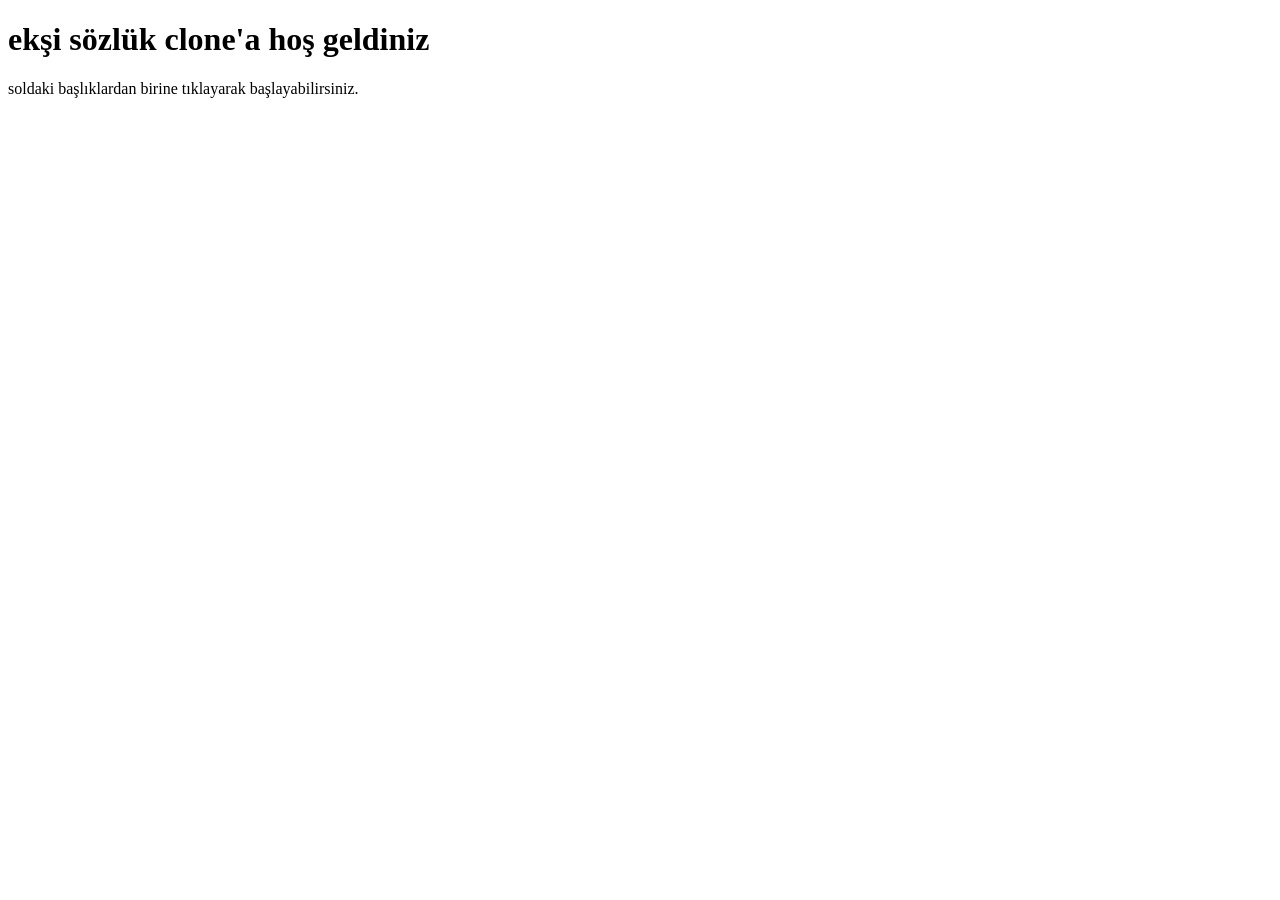
==== src/main/resources/templates/index.html @ 5da0a499 "🌐 Backend’i UI ile konuşturdum, katmanları birbirine bağlayıp sistemi uçtan uca akışa soktum 🔗⚙️🎯 Pr" ====
<!DOCTYPE html>
<html xmlns:th="http://www.thymeleaf.org" xmlns:layout="http://www.ultraq.net.nz/thymeleaf/layout"
      layout:decorate="~{layout}">
<body>
    <div layout:fragment="content">
        <div class="welcome-message text-center mt-5">
            <h1>ekşi sözlük clone'a hoş geldiniz</h1>
            <p>soldaki başlıklardan birine tıklayarak başlayabilirsiniz.</p>
        </div>
    </div>
</body>
</html>
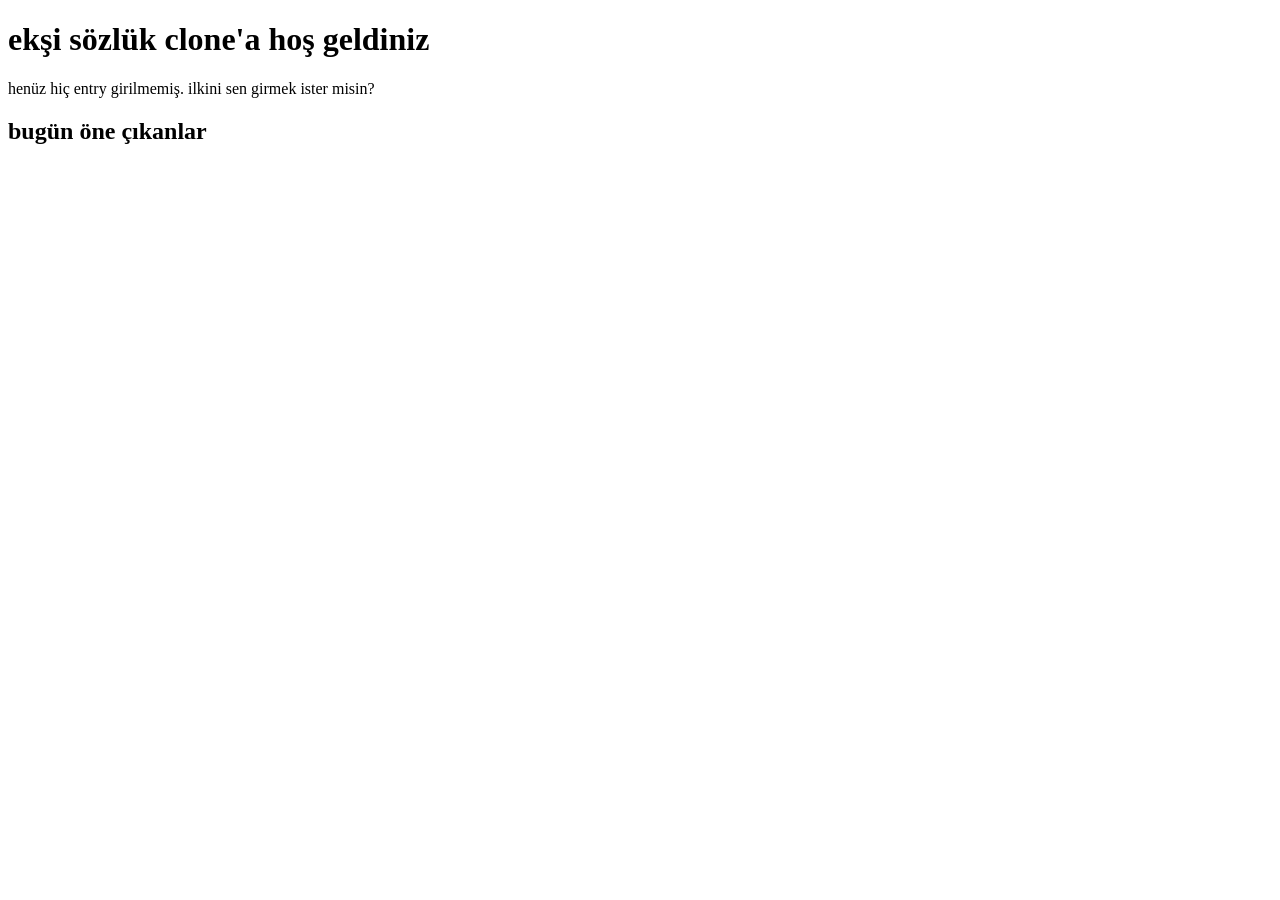
==== commit e0bb665c: "🧩 UI’yi parçalara bölüp yeniden inşa ettim, sistemi component mantığıyla nefes alır hale getirdim 🌐⚙" ====
--- a/src/main/resources/templates/index.html
+++ b/src/main/resources/templates/index.html
@@ -3,9 +3,14 @@
       layout:decorate="~{layout}">
 <body>
     <div layout:fragment="content">
-        <div class="welcome-message text-center mt-5">
+        <div class="welcome-message text-center mt-5 mb-5" th:if="${entries.empty}">
             <h1>ekşi sözlük clone'a hoş geldiniz</h1>
-            <p>soldaki başlıklardan birine tıklayarak başlayabilirsiniz.</p>
+            <p>henüz hiç entry girilmemiş. ilkini sen girmek ister misin?</p>
+        </div>
+        
+        <div th:if="${!entries.empty}">
+            <h2 class="h5 mb-4 text-muted">bugün öne çıkanlar</h2>
+            <div th:replace="~{fragments/entry-list :: entry-list(entries=${entries})}"></div>
         </div>
     </div>
 </body>
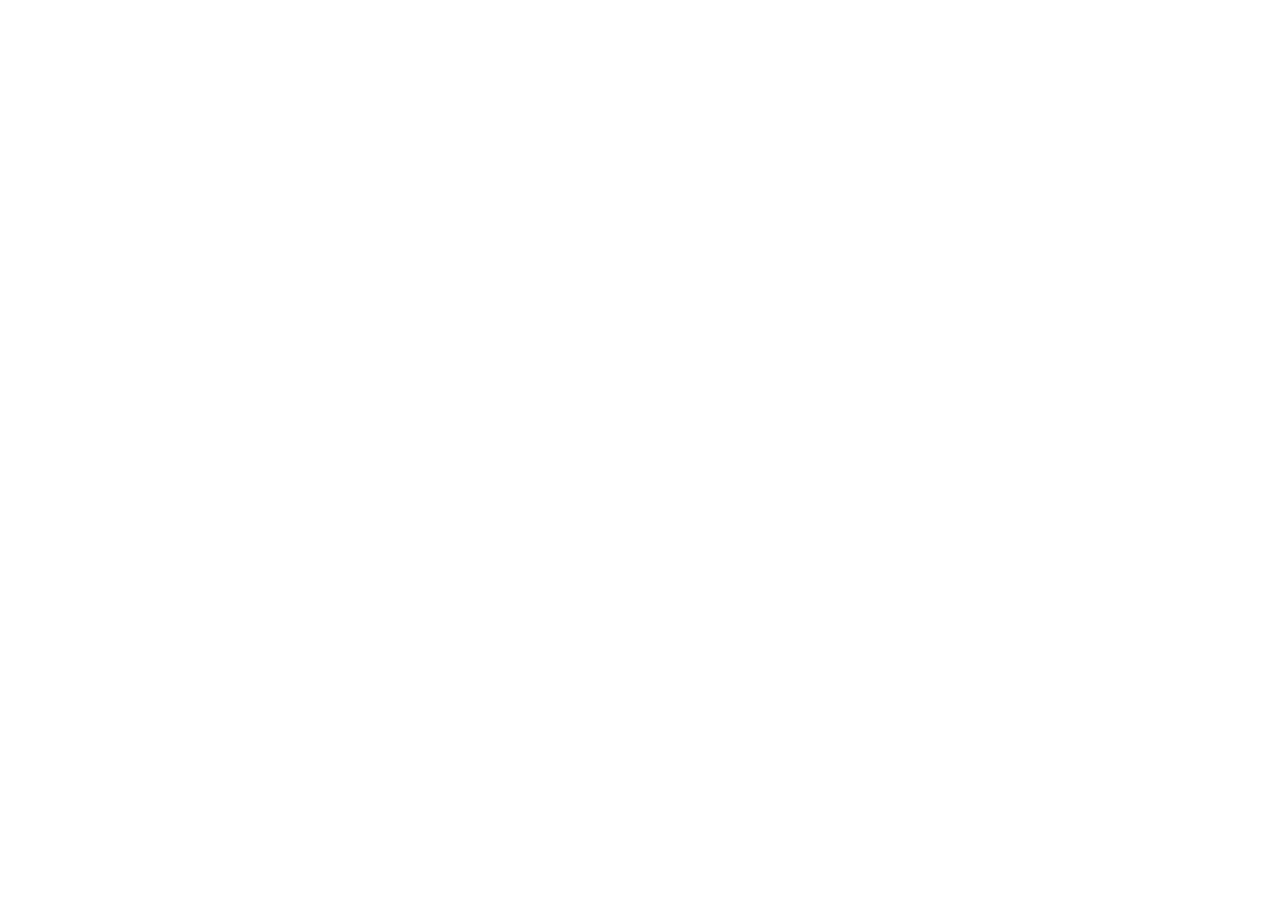
==== commit 4b18ae15: "🎨 UI’yi baştan dizayn ettim, bileşen mimarisini kurup sistemi görsel olarak olgunlaştırdım 🧠⚙️🔥 Proj" ====
--- a/src/main/resources/templates/index.html
+++ b/src/main/resources/templates/index.html
@@ -3,15 +3,7 @@
       layout:decorate="~{layout}">
 <body>
     <div layout:fragment="content">
-        <div class="welcome-message text-center mt-5 mb-5" th:if="${entries.empty}">
-            <h1>ekşi sözlük clone'a hoş geldiniz</h1>
-            <p>henüz hiç entry girilmemiş. ilkini sen girmek ister misin?</p>
-        </div>
-        
-        <div th:if="${!entries.empty}">
-            <h2 class="h5 mb-4 text-muted">bugün öne çıkanlar</h2>
-            <div th:replace="~{fragments/entry-list :: entry-list(entries=${entries})}"></div>
-        </div>
+        <div th:replace="~{fragments/entry-list :: entry-list(entries=${entries})}"></div>
     </div>
 </body>
 </html>
